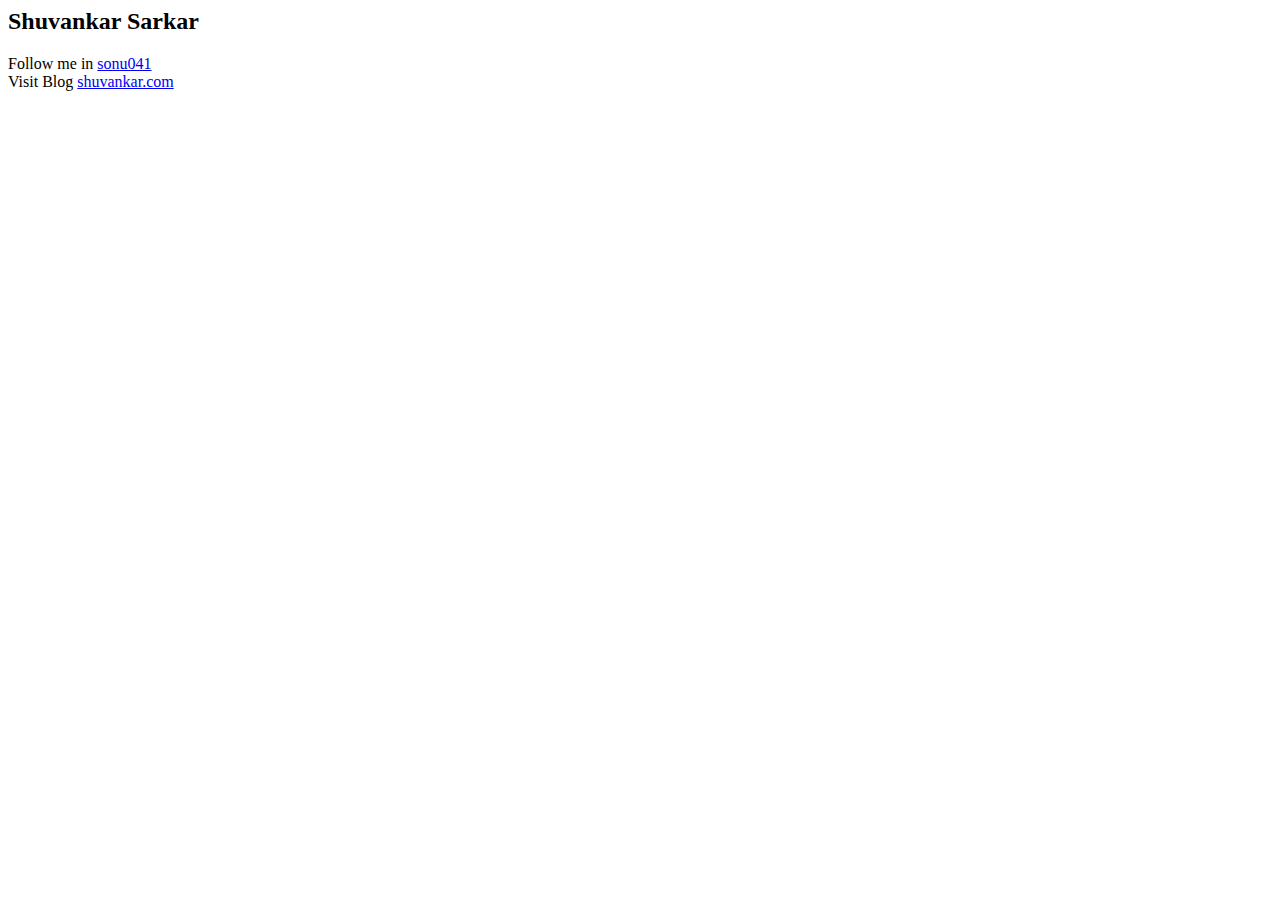
==== index.html @ 17776e88 "Initial Commit" ====
<!--DOCTYPE html -->
<html>
<head>
  <title>Shuvankar Sarkar</title>
</head>
<body>
  <h2>Shuvankar Sarkar</h2>
  Follow me in <a href="https://twitter.com/sonu041">sonu041</a><br/>
  Visit Blog <a href="http://shuvankar.com">shuvankar.com</a>

</body>
</html>
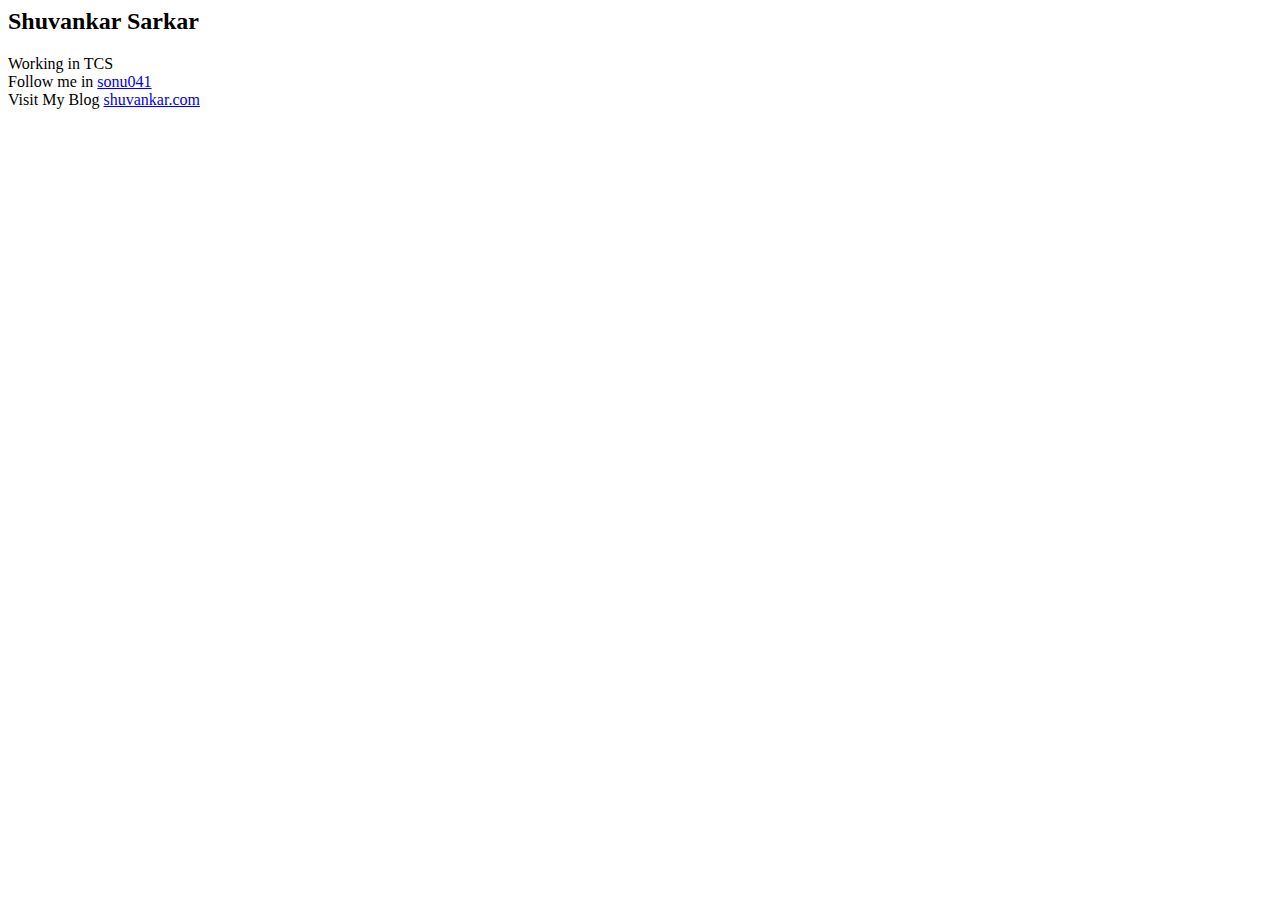
==== commit 135dda1e: "Updated work" ====
--- a/index.html
+++ b/index.html
@@ -5,8 +5,9 @@
 </head>
 <body>
   <h2>Shuvankar Sarkar</h2>
+  Working in TCS <br/>
   Follow me in <a href="https://twitter.com/sonu041">sonu041</a><br/>
-  Visit Blog <a href="http://shuvankar.com">shuvankar.com</a>
+  Visit My Blog <a href="http://shuvankar.com">shuvankar.com</a>
 
 </body>
 </html>
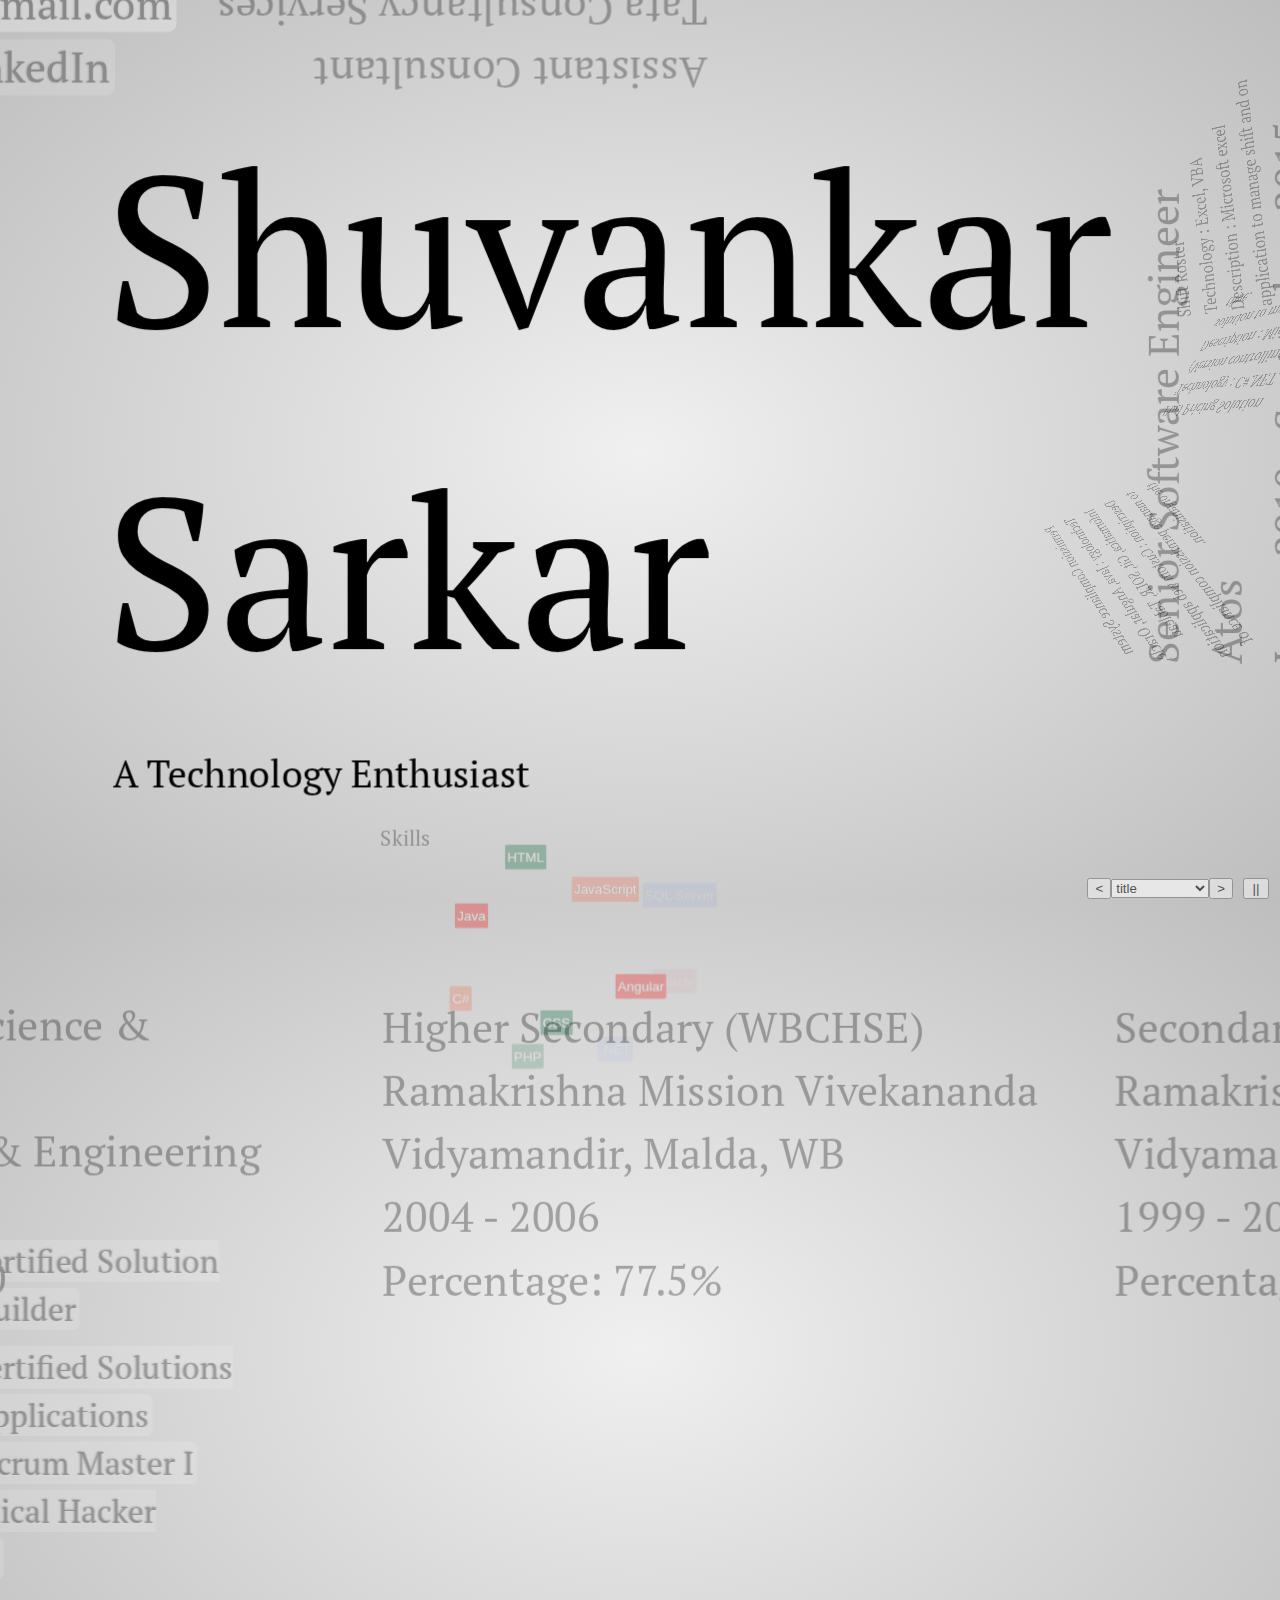
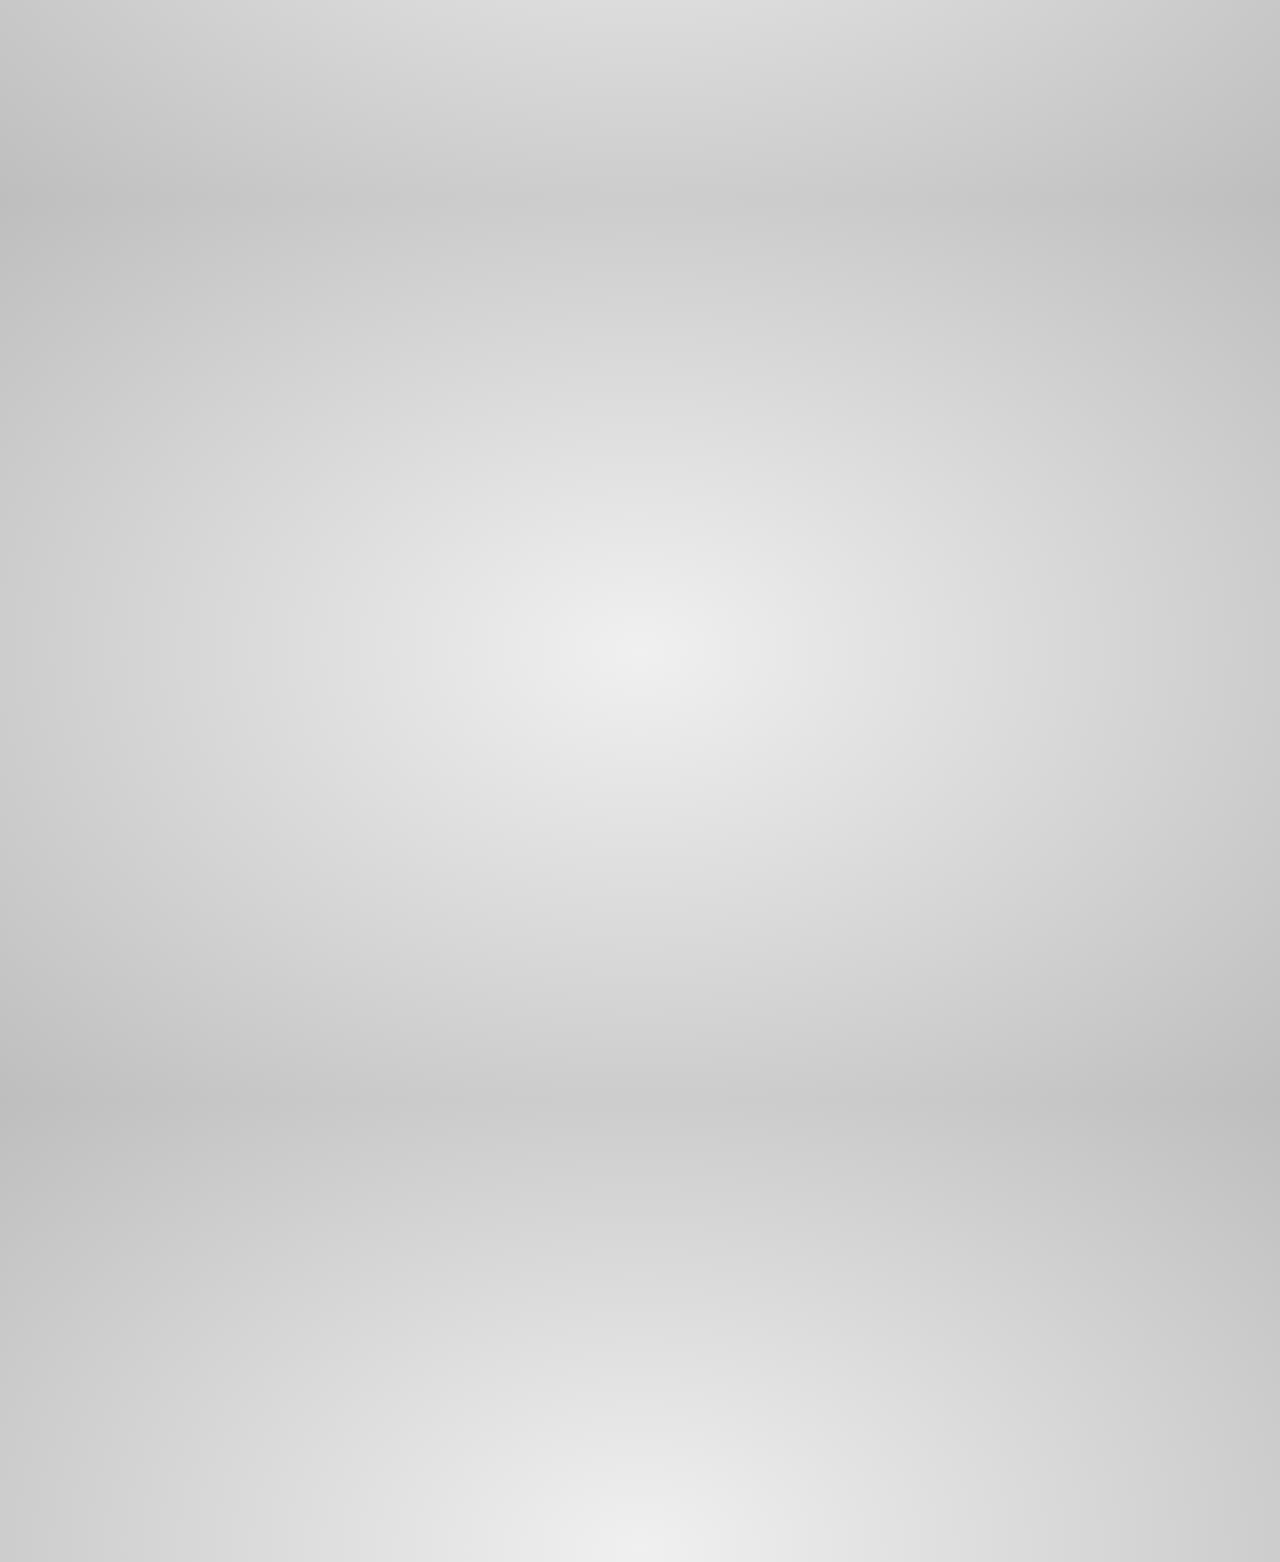
==== commit 10966cd1: "Uploaded Online CV for Bits Assignment" ====
--- a/index.html
+++ b/index.html
@@ -1,13 +1,324 @@
-<!--DOCTYPE html -->
-<html>
+<!doctype html>
+<!--
+Aah You are interested to know how I have created this site? No I haven't used prezi. It's impress.js, an javascript tool to create awesome presentation. It just need little creativity to make it awesome. Though it was a script from 2012, thanks Bartek Szopka for this awesome script.
+-->
+<html lang="en">
 <head>
-  <title>Shuvankar Sarkar</title>
+    <meta charset="utf-8" />
+    <meta name="viewport" content="width=1024" />
+    <meta name="apple-mobile-web-app-capable" content="yes" />
+    <title>Shuvankar Sarkar | CV | A Technology Enthusiast</title>
+    
+    <meta name="description" content="Resume of Shuvankar Sarkar. C#.NET, PHP, Webdeveloper" />
+    <meta name="author" content="Shuvankar Sarkar" />
+    <meta property="og:url"           content="https://shuvankar.com/cv/" />
+    <meta property="og:type"          content="cv" />
+    <meta property="og:title"         content="Shuvankar Sarkar | CV | C#.net, PHP & Web Developer" />
+    <meta property="og:description"   content="CV of Shuvankar Sarkar" />
+    <meta property="og:image"         content="https://shuvankar.com/cv/shuvankar.jpg" />
+
+    <link href="//fonts.googleapis.com/css?family=Open+Sans:regular,semibold,italic,italicsemibold|PT+Sans:400,700,400italic,700italic|PT+Serif:400,700,400italic,700italic" rel="stylesheet" />
+
+    <link href="css/impress-demo.css" rel="stylesheet" />
+    <link href="css/impress-common.css" rel="stylesheet" />
+    <link href="css/tagCloud.css" rel="stylesheet" type="text/css"/>
+    <link rel="shortcut icon" href="favicon.png" />
+    <link rel="apple-touch-icon" href="apple-touch-icon.png" />
 </head>
-<body>
-  <h2>Shuvankar Sarkar</h2>
-  Working in TCS <br/>
-  Follow me in <a href="https://twitter.com/sonu041">sonu041</a><br/>
-  Visit My Blog <a href="http://shuvankar.com">shuvankar.com</a>
-
+
+<body class="impress-not-supported">
+    <!-- Load Facebook SDK for JavaScript -->
+	<div id="fb-root"></div>
+	<script>(function(d, s, id) {
+		var js, fjs = d.getElementsByTagName(s)[0];
+		if (d.getElementById(id)) return;
+		js = d.createElement(s); js.id = id;
+		js.src = "//connect.facebook.net/en_IN/sdk.js#xfbml=1&version=v2.6&appId=480569978737040";
+		fjs.parentNode.insertBefore(js, fjs);
+	}(document, 'script', 'facebook-jssdk'));</script>
+
+
+<div class="fallback-message">
+    <p>Your browser <b>doesn't support the features required</b> by impress.js, so you are presented with a simplified version of this presentation.</p>
+    <p>For the best experience please use the latest <b>Chrome</b>, <b>Safari</b> or <b>Firefox</b> browser.</p>
+</div>
+
+<div id="impress"
+    data-transition-duration="1000"
+    
+    data-width="1024"
+    data-height="768"
+    data-max-scale="3"
+    data-min-scale="0"
+    data-perspective="1000"
+    data-autoplay="30"
+    >
+
+    <div id="title" class="step" data-x="0" data-y="0" data-scale="4" data-autoplay="10">
+        <h1>Shuvankar Sarkar</h1>
+        <span class="footnote">A Technology Enthusiast</span>
+    </div>
+
+    <div id="experience1" class="step " data-x="-1000" data-y="-1500" data-rotate="180" data-scale="3" data-autoplay="5">
+        <q>Assistant Consultant<br/>
+        Tata Consultancy Services<br/>
+        October, 2015 - Now
+        </q>
+    </div>
+    
+    <div id="experience2" class="step " data-x="2000" data-y="-500" data-rotate="-90" data-scale="3" data-autoplay="3">
+        <q>Senior Software Engineer<br/>
+        Atos<br/>
+        June, 2010 - September, 2015
+        </q>
+    </div>
+    
+    <div id="expextra" class="step " data-x="-3000" data-y="500" data-rotate="90" data-scale="3" data-autoplay="5" >
+        <p>Apart from official work, I like to explore different technologies, tools, and work on several hobby projects in pastime (<a href="https://github.com/sonu041" target="_blank">GitHub</a>). Not maintaining my WordPress <strong>blog</strong> (<a href="http://shuvankar.com" target="_blank">shuvankar.com</a>). Always trying to learn some new technology.</p>
+    </div>
+    
+    <div id="education" class="step" data-x="-3850" data-y="700" data-rotate="-90" data-scale="6" data-autoplay="3">
+        <p> 
+        Education
+        </p>
+    </div>
+    <div id="education1" class="step" data-x="-2350" data-y="2500" data-rotate="0" data-scale="3" data-autoplay="5">
+        <p> 
+        BTech in Computer Science & Engineering (WBUT)<br/>
+        Kalyani Government & Engineering College, Kalyani, WB<br/>
+        July, 2006 - June, 2010<br/>
+        CGPA: 8.5<br/>
+        </p>
+    </div>
+    
+    <div id="education2" class="step" data-x="350" data-y="2400" data-rotate="0" data-scale="3" data-autoplay="5">
+        <p> 
+        Higher Secondary (WBCHSE)<br/>
+        Ramakrishna Mission Vivekananda Vidyamandir, Malda, WB<br/>
+        2004 - 2006<br/>
+        Percentage: 77.5%
+        </p>
+    </div>
+    <div id="education3" class="step" data-x="2850" data-y="2400" data-rotate="0" data-scale="3" data-autoplay="5">
+        <p> 
+        Secondary (WBBSE)<br/>
+        Ramakrishna Mission Vivekananda Vidyamandir, Malda, WB<br/>
+        1999 - 2004<br/>
+        Percentage: 79.625%
+        </p>
+    </div>
+
+    <div id="skills" class="step" data-x="-1030" data-y="7000" data-z="-10000" data-rotate="0" data-scale="6" data-autoplay="30">
+        <p>Skills</p>
+        <div id="tagscloud">
+            <a href="#skills" class="tagc1" style="left: 113.554px; top: 30.1925px; z-index: 102; opacity: 0.118615; display: none;">jQuery</a>
+            <a href="#skills" class="tagc3" style="left: 136.828px; top: 34.752px; z-index: 102; opacity: 0.111076; color: rgb(255, 255, 255); padding: 5px; display: none;">CSS</a>
+            <a href="#skills" class="tagc5" style="left: 95.415px; top: 30.9076px; z-index: 103; opacity: 0.119797; color: rgb(255, 255, 255); padding: 5px; display: none;">Angular</a>
+            <a href="#skills" class="tagc2" style="left: 58.2577px; top: 45.3038px; z-index: 107; opacity: 0.181538; color: rgb(255, 255, 255); padding: 5px;">JavaScript</a>
+            <a href="#skills" class="tagc3" style="left: 65.4534px; top: 42.9294px; z-index: 119; opacity: 0.389813; color: rgb(255, 255, 255); padding: 5px;">HTML</a>
+            <a href="#skills" class="tagc5" style="left: 108.202px; top: 30.0199px; z-index: 102; opacity: 0.117901; color: rgb(255, 255, 255); padding: 5px; display: none;">Java</a>
+            <a href="#skills" class="tagc2" style="left: 108.202px; top: 30.0199px; z-index: 102; opacity: 0.117901; color: rgb(255, 255, 255); padding: 5px; display: none;">C#</a>
+            <a href="#skills" class="tagc3" style="left: 108.202px; top: 30.0199px; z-index: 102; opacity: 0.117901; color: rgb(255, 255, 255); padding: 5px; display: none;">PHP</a>
+            <a href="#skills" class="tagc4" style="left: 108.202px; top: 30.0199px; z-index: 102; opacity: 0.117901; color: rgb(255, 255, 255); padding: 5px; display: none;">.NET</a>
+            <a href="#skills" class="tagc5" style="left: 108.202px; top: 30.0199px; z-index: 102; opacity: 0.117901; color: rgb(255, 255, 255); padding: 5px; display: none;">Oracle</a>
+            <a href="#skills" class="tagc4" style="left: 108.202px; top: 30.0199px; z-index: 102; opacity: 0.117901; color: rgb(255, 255, 255); padding: 5px; display: none;">SQL Server</a>
+            <a href="#skills" class="tagc4" style="left: 108.202px; top: 30.0199px; z-index: 102; opacity: 0.117901; color: rgb(255, 255, 255); padding: 5px; display: none;">Python</a>
+            <a href="#skills" class="tagc2" style="left: 108.202px; top: 30.0199px; z-index: 102; opacity: 0.117901; color: rgb(255, 255, 255); padding: 5px; display: none;">MySQL</a>
+            <a href="#skills" class="tagc4" style="left: 108.202px; top: 30.0199px; z-index: 102; opacity: 0.117901; color: rgb(255, 255, 255); padding: 5px; display: none;">VBA</a>
+            <a href="#skills" class="tagc1" style="left: 108.202px; top: 30.0199px; z-index: 102; opacity: 0.117901; color: rgb(255, 255, 255); padding: 5px; display: none;">New Relic</a>
+            <a href="#skills" class="tagc4" style="left: 108.202px; top: 30.0199px; z-index: 102; opacity: 0.117901; color: rgb(255, 255, 255); padding: 5px; display: none;">SSIS</a>
+            <a href="#skills" class="tagc4" style="left: 108.202px; top: 30.0199px; z-index: 102; opacity: 0.117901; color: rgb(255, 255, 255); padding: 5px; display: none;">Flutter</a>
+            <a href="#skills" class="tagc1" style="left: 108.202px; top: 30.0199px; z-index: 102; opacity: 0.117901; color: rgb(255, 255, 255); padding: 5px; display: none;">GIT</a>
+            <a href="#skills" class="tagc5" style="left: 108.202px; top: 30.0199px; z-index: 102; opacity: 0.117901; color: rgb(255, 255, 255); padding: 5px; display: none;">SOLR</a>
+            <a href="#skills" class="tagc4" style="left: 108.202px; top: 30.0199px; z-index: 102; opacity: 0.117901; color: rgb(255, 255, 255); padding: 5px; display: none;">IIS</a>
+        </div>
+    </div>
+    
+    <div id="certification" class="step" data-x="-2800" data-y="4200" data-z="-1100" data-rotate="0" data-scale="3" data-autoplay="20">
+        <p><b>Certification:</b></p>
+        <li><a href="https://www.youracclaim.com/badges/aebbb0d9-015a-4878-9ddd-373fe63abe6e" target="_blank"><img src="image/mcsd.png" height="70px" alt="MCSD" id="imgMCSD"> - Microsoft Certified Solution Developer: App Builder</a></li> 
+        <li><a href="https://www.youracclaim.com/badges/5e6734d5-cf66-4342-bda2-573e89ca0fe5" target="_blank"><img src="image/mcsa.png" height="70px" alt="MCSA" id="imgMCSA"> - Microsoft Certified Solutions Associate: Web Applications</a></li>
+        <li><a href="https://www.scrum.org/certificates/481905" target="_blank"><img src="image/psm1.svg" height="50px" alt="PSM" id="imgPSM"> - Professional Scrum Master I</a></li>
+        <li><a href="https://aspen.eccouncil.org/verify" target="_blank"><img src="image/CEH-logo.jpg" height="50px" alt="CEH" id="imgCEH"> - Certified Ethical Hacker (ECC2703481965)</a></li>
+    </div>
+    
+    <div id="projects" class="step" data-x="2800" data-y="2700" data-rotate="180" data-scale="6" data-autoplay="5">
+        <p>Projects</p>
+    </div>
+    
+    <div id="project1" class="step" data-x="4900" data-y="1200" data-rotate="-90" data-scale="3">
+        <p><a href="https://play.google.com/store/apps/details?id=com.shuvankar.wasticker" target="_blank"><img src="image/bongstick.png" height="50px" style="
+            margin-bottom: -8px;">
+        BongStick - Bengali WhatsApp Sticker app for Android.</a> <br/>
+        <!-- February, 2011 - Now<br/> -->
+        Technology : Java<br/>
+        Description : BongStick is Bengali Stcker App for Android. Enjoy common bengali words in WhatsApp chat. 
+        </p>
+    </div>
+
+    <div id="project2" class="step" data-x="5800" data-y="2500" data-z="-2000" data-rotate="-90" data-scale="3" data-rotate-x="-40" data-rotate-y="10">
+        <p>Other Android Apps</p>
+        <p><a href="https://play.google.com/store/apps/details?id=com.shuvankar.hindistick" target="_blank"><img src="image/hindistick.png" height="50px" style="
+            margin-bottom: -8px;"> HindiStick - Hindi WhatsApp Sticker app for Android.</a></p>
+        <p><a href="https://play.google.com/store/apps/details?id=com.shuvankar.engostick" target="_blank"><img src="image/engostick.png" height="50px" style="
+            margin-bottom: -8px;"> EngoStick - English WhatsApp Sticker app for Android.</a></p>
+        <p><a href="https://play.google.com/store/apps/details?id=com.shuvankar.statshak" target="_blank"><img src="image/statshak.png" height="50px" style="
+            margin-bottom: -8px;"> StatShak - WhatsApp status saver.</a></p>
+        <p><a href="https://play.google.com/store/apps/details?id=com.shuvankarsarkar.ctfcapturetheflag" target="_blank"><img src="image/ctf.png" height="50px" style="
+            margin-bottom: -8px;"> CTF - Capture The Flag.</a></p>
+    </div>
+
+    <div id="project3" class="step" data-x="6000" data-y="1200" data-z="-4000" data-rotate="-90" data-scale="3" data-rotate-x="-80" data-rotate-y="20">
+        <p>
+        Royalty & Rights Management<br/>
+        Technology : .NET, SQLServer, SSIS<br/>
+        Description : Desktop & Web Application to manage content Rights and user Royalty.<br/>
+        </p>
+    </div>
+
+    <div id="project4" class="step" data-x="4800" data-y="1200" data-z="-6000" data-rotate="-90" data-scale="3" data-rotate-x="-120" data-rotate-y="30">
+        <p>
+        Permission Compliance System<br/>
+        Technology : Java, Angular, Oracle, Informatica, Git, SOLR, Tableau<br/>
+        Description : Custom web application to manage permission compliance of the organisation.
+        </p>
+    </div>
+
+    <div id="project5" class="step" data-x="4800" data-y="-800" data-z="-4000" data-rotate="-90" data-scale="3" data-rotate-x="-90" data-rotate-y="60">
+        <p>
+        Fuel Pricing Solution<br/>
+        Technology : C#.NET, SQLServer, MKS (Version controlling), IIS.<br/>
+        Description : Middleware pricing solution to manage fuel price in real time.
+        </p>
+    </div>
+
+    <div id="project6" class="step" data-x="6200" data-y="-1800" data-z="-2000" data-rotate="-90" data-scale="3" data-rotate-x="-40" data-rotate-y="30">
+        <p>
+        Gas Station Management<br/>
+        Technology : PHP, Oracle, SVN (Version controlling), UNIX, Teamsite.<br/>
+        Description : Web Application built on a custom PHP framework used in worldwide petrol pumps.
+        </p>
+    </div>
+
+    <div id="project7" class="step" data-x="5500" data-y="-2500" data-z="-6000" data-rotate="-90" data-scale="3" data-rotate-x="10" data-rotate-y="-30">
+        <p>
+        Shift Roster<br/>
+        Technology : Excel, VBA<br/>
+        Description : Microsoft excel application to manage shift and on call timings.<br/>
+        </p>
+    </div>
+
+    <div id="project8" class="step" data-x="5200" data-y="-1200" data-z="-1000" data-rotate="-90" data-scale="3" data-rotate-x="-70" data-rotate-y="90">
+        <p>
+        <a href="http://www.shuvankar.com">My Blog</a><br/>	
+        Technology : Wordpress, PHP<br/>
+        Description : Personal blog where I share my personal and technical experience.<br/>
+        </p>
+    </div>
+
+    <div id="tinyapps" class="step" data-x="5200" data-y="-900" data-z="-200" data-rotate="-90" data-scale="3" data-rotate-x="-30" data-rotate-y="20" data-autoplay="30">
+        <p>
+        Some tiny apps:<br/>
+        <a href="https://github.com/sonu041/AlertLockMonitor" target="_blank">Alert Lock Monitor</a>,
+        <a href="https://github.com/sonu041/BBSlotFinder/blob/master/BB_find_slot.py" target="_blank">BigBasket Slot Finder</a>,
+        <a href="https://github.com/sonu041/Anagram" target="_blank">Anagram</a>,
+        <a href="https://github.com/sonu041/samay" target="_blank">Samay</a>,
+        <a href="https://github.com/sonu041/TencoTrade" target="_blank">Tenco Trade</a>,
+        <a href="https://github.com/sonu041/PhotoGrabber" target="_blank">Photo Grabber</a>,
+        <a href="https://github.com/sonu041/secret-santa" target="_blank">Secret Santa</a>,
+        <a href="https://github.com/sonu041/FreeSMS" target="_blank">Free SMS</a>,
+        <a href="https://github.com/sonu041/Moyna" target="_blank">Moyna</a>,
+        <a href="https://github.com/sonu041/PNRStatus" target="_blank">PNRStatus</a>,
+        <a href="https://github.com/sonu041/theday" target="_blank">TheDay</a>
+        </p>
+    </div>
+
+    <div id="reviewer" class="step" data-x="9500" data-y="3000" data-z="-5000" data-rotate="0" data-scale="3" data-autoplay="30" >
+        <p>
+            Reviewer of books:<br/>
+            <li><a href="https://www.google.co.in/books/edition/Building_RESTful_Web_Services_with_PHP_7/xJlGDwAAQBAJ?hl=en&gbpv=1&dq=Shuvankar+Sarkar&pg=PP6&printsec=frontcover" target="_blank">Building RESTful Web Services with PHP 7</a><br/>
+            </li>
+            <li><a href="https://www.google.co.in/books/edition/PhpStorm_Cookbook/8cwGBgAAQBAJ?hl=en&gbpv=1&dq=Shuvankar+Sarkar&pg=PT21&printsec=frontcover" target="_blank">PhpStorm Cookbook</a><br/>
+            </li>
+            <li><a href="https://www.google.co.in/books/edition/PHP_7_Programming_Blueprints/dJncDgAAQBAJ?hl=en&gbpv=1&dq=Shuvankar+Sarkar&pg=PP6&printsec=frontcover" target="_blank">PHP 7 Programming Blueprints</a><br/>
+            </li>
+
+
+        </p>
+    </div>
+
+    <div id="achievement" class="step" data-x="9000" data-y="1000" data-rotate="-90" data-scale="3" data-autoplay="10" >
+        <p>
+            # TCS Award: 2017 and 2019<br/>
+            # Atos Award: 2012, 2013 and 2014.<br/>
+            # First prize in Website Development Competition in Techno India TechFest at 2010<br/>
+            # Successfully organized Programming and Web Hacking competition in college techfest.
+        </p>
+    </div>
+
+    <div id="interest" class="step" data-x="9400" data-y="-800"  data-rotate="0" data-scale="3" data-autoplay="5">
+        <p>
+        $ Interest <br/> Computer security, Photography
+        </p>
+    </div>
+    
+    <div id="contact" class="step" data-x="-2500" data-y="-1400" data-z="0"  data-rotate="0" data-scale="3" >
+        <p>
+        Thanks for watching</br>
+        Contact Me</br>
+        <a href="mailto:shuvankarsarkarhihi@gmail.com">shuvankarsarkarhihi@gmail.com</a></br>
+        <a href="https://fb.me/shuvankar.sarkar" target="_blank">Facebook</a> | 
+        <a href="https://twitter.com/sonu041" target="_blank">Twitter</a> | 
+        <a href="https://www.linkedin.com/in/shuvankarsarkar" target="_blank">LinkedIn</a></br>
+        <a href="https://shuvankar.com" target="_blank">Check my blog</a>
+        </p>
+        
+        <!--Twitter button-->
+        <div style="float: left; clear: none; padding-top: 10px;padding-right: 10px;"><a href="https://twitter.com/share" class="twitter-share-button" data-url="http://shuvankar.com/cv/" data-text="Checkout another awesome CV of Shuvankar Sarkar." data-via="sonu041">Tweet</a></div>
+<script>!function(d,s,id){var js,fjs=d.getElementsByTagName(s)[0],p=/^http:/.test(d.location)?'http':'https';if(!d.getElementById(id)){js=d.createElement(s);js.id=id;js.src=p+'://platform.twitter.com/widgets.js';fjs.parentNode.insertBefore(js,fjs);}}(document, 'script', 'twitter-wjs');</script>
+
+        <!-- @TODO: Make the social buttons in same line. -->
+        <!--Facebook button-->
+        <div class="fb-like" data-href="http://shuvankar.com/cv/" data-layout="standard" data-action="like" data-show-faces="false" data-share="false"></div>
+    </div>
+
+    <!-- Show the whole page -->
+    <div id="overview" class="step" data-x="3000" data-y="1500" data-z="0" data-scale="10">
+    </div>
+
+</div>
+
+<div id="impress-toolbar"></div>
+
+
+<div class="hint">
+    <p>Use a spacebar or arrow keys to navigate.</p>
+</div>
+
+<!-- Google Analytics -->
+<script type="text/javascript">//<![CDATA[
+	var _gaq = _gaq || [];
+	_gaq.push(['_setAccount', 'UA-43780055-1']);
+					_gaq.push(['_trackPageview']);
+	(function () {
+		var ga = document.createElement('script');
+		ga.type = 'text/javascript';
+		ga.async = true;
+		ga.src = 'https://stats.g.doubleclick.net/dc.js';
+
+		var s = document.getElementsByTagName('script')[0];
+		s.parentNode.insertBefore(ga, s);
+	})();
+//]]></script>
+
+<script>
+if ("ontouchstart" in document.documentElement) { 
+    document.querySelector(".hint").innerHTML = "<p>Swipe left or right to navigate</p>";
+}
+</script>
+
+<script src="js/tagsCloud.js"></script>
+<script src="js/impress.js"></script>
+<script>impress().init();</script>
 </body>
-</html>
+</html>--- a/css/impress-demo.css
+++ b/css/impress-demo.css
@@ -0,0 +1,674 @@
+/*
+    So you like the style of impress.js demo?
+    Or maybe you are just curious how it was done?
+
+    You couldn't find a better place to find out!
+
+    Welcome to the stylesheet impress.js demo presentation.
+
+    Please remember that it is not meant to be a part of impress.js and is
+    not required by impress.js.
+    I expect that anyone creating a presentation for impress.js would create
+    their own set of styles.
+
+    But feel free to read through it and learn how to get the most of what
+    impress.js provides.
+
+    And let me be your guide.
+
+    Shall we begin?
+*/
+
+
+/*
+    We start with a good ol' reset.
+    That's the one by Eric Meyer http://meyerweb.com/eric/tools/css/reset/
+
+    You can probably argue if it is needed here, or not, but for sure it
+    doesn't do any harm and gives us a fresh start.
+*/
+
+html, body, div, span, applet, object, iframe,
+h1, h2, h3, h4, h5, h6, p, blockquote, pre,
+a, abbr, acronym, address, big, cite, code,
+del, dfn, em, img, ins, kbd, q, s, samp,
+small, strike, strong, sub, sup, tt, var,
+b, u, i, center,
+dl, dt, dd, ol, ul, li,
+fieldset, form, label, legend,
+table, caption, tbody, tfoot, thead, tr, th, td,
+article, aside, canvas, details, embed,
+figure, figcaption, footer, header, hgroup,
+menu, nav, output, ruby, section, summary,
+time, mark, audio, video {
+    margin: 0;
+    padding: 0;
+    border: 0;
+    font-size: 100%;
+    font: inherit;
+    vertical-align: baseline;
+}
+
+/* HTML5 display-role reset for older browsers */
+article, aside, details, figcaption, figure,
+footer, header, hgroup, menu, nav, section {
+    display: block;
+}
+body {
+    line-height: 1;
+}
+ol, ul {
+    list-style: none;
+}
+blockquote, q {
+    quotes: none;
+}
+blockquote:before, blockquote:after,
+q:before, q:after {
+    content: '';
+    content: none;
+}
+
+table {
+    border-collapse: collapse;
+    border-spacing: 0;
+}
+
+/*
+    Now here is when interesting things start to appear.
+
+    We set up <body> styles with default font and nice gradient in the background.
+    And yes, there is a lot of repetition there because of -prefixes but we don't
+    want to leave anybody behind.
+*/
+body {
+    font-family: 'PT Sans', sans-serif;
+    min-height: 740px;
+
+    background: rgb(215, 215, 215);
+    background: -webkit-gradient(radial, 50% 50%, 0, 50% 50%, 500, from(rgb(240, 240, 240)), to(rgb(190, 190, 190)));
+    background: -webkit-radial-gradient(rgb(240, 240, 240), rgb(190, 190, 190));
+    background:    -moz-radial-gradient(rgb(240, 240, 240), rgb(190, 190, 190));
+    background:     -ms-radial-gradient(rgb(240, 240, 240), rgb(190, 190, 190));
+    background:      -o-radial-gradient(rgb(240, 240, 240), rgb(190, 190, 190));
+    background:         radial-gradient(rgb(240, 240, 240), rgb(190, 190, 190));
+}
+
+/*
+    Now let's bring some text styles back ...
+*/
+b, strong { font-weight: bold }
+i, em { font-style: italic }
+
+/*
+    ... and give links a nice look.
+*/
+a {
+    color: inherit;
+    text-decoration: none;
+    padding: 0 0.1em;
+    background: rgba(255,255,255,0.5);
+    text-shadow: -1px -1px 2px rgba(100,100,100,0.9);
+    border-radius: 0.2em;
+
+    -webkit-transition: 0.5s;
+    -moz-transition:    0.5s;
+    -ms-transition:     0.5s;
+    -o-transition:      0.5s;
+    transition:         0.5s;
+}
+
+a:hover,
+a:focus {
+    background: rgba(255,255,255,1);
+    text-shadow: -1px -1px 2px rgba(100,100,100,0.5);
+}
+
+/*
+    Because the main point behind the impress.js demo is to demo impress.js
+    we display a fallback message for users with browsers that don't support
+    all the features required by it.
+
+    All of the content will be still fully accessible for them, but I want
+    them to know that they are missing something - that's what the demo is
+    about, isn't it?
+
+    And then we hide the message, when support is detected in the browser.
+*/
+
+.fallback-message {
+    font-family: sans-serif;
+    line-height: 1.3;
+
+    width: 780px;
+    padding: 10px 10px 0;
+    margin: 20px auto;
+
+    border: 1px solid #E4C652;
+    border-radius: 10px;
+    background: #EEDC94;
+}
+
+.fallback-message p {
+    margin-bottom: 10px;
+}
+
+.impress-supported .fallback-message {
+    display: none;
+}
+
+/*
+    Now let's style the presentation steps.
+
+    We start with basics to make sure it displays correctly in everywhere ...
+*/
+
+.step {
+    position: relative;
+    width: 900px;
+    padding: 40px;
+    margin: 20px auto;
+
+    -webkit-box-sizing: border-box;
+    -moz-box-sizing:    border-box;
+    -ms-box-sizing:     border-box;
+    -o-box-sizing:      border-box;
+    box-sizing:         border-box;
+
+    font-family: 'PT Serif', georgia, serif;
+    font-size: 48px;
+    line-height: 1.5;
+}
+
+/*
+    ... and we enhance the styles for impress.js.
+
+    Basically we remove the margin and make inactive steps a little bit transparent.
+*/
+.impress-enabled .step {
+    margin: 0;
+    opacity: 0.3;
+
+    -webkit-transition: opacity 1s;
+    -moz-transition:    opacity 1s;
+    -ms-transition:     opacity 1s;
+    -o-transition:      opacity 1s;
+    transition:         opacity 1s;
+}
+
+.impress-enabled .step.active { opacity: 1 }
+
+/*
+    These 'slide' step styles were heavily inspired by HTML5 Slides:
+    http://html5slides.googlecode.com/svn/trunk/styles.css
+
+    ;)
+
+    They cover everything what you see on first three steps of the demo.
+
+    All impress.js steps are wrapped inside a div element of 0 size! This means that relative
+    values for width and height (example: `width: 100%`) will not work. You need to use pixel
+    values. The pixel values used here correspond to the data-width and data-height given to the
+    #impress root element. When the presentation is viewed on a larger or smaller screen, impress.js
+    will automatically scale the steps to fit the screen.
+*/
+.slide {
+    display: block;
+
+    width: 900px;
+    height: 700px;
+    padding: 40px 60px;
+
+    background-color: white;
+    border: 1px solid rgba(0, 0, 0, .3);
+    border-radius: 10px;
+    box-shadow: 0 2px 6px rgba(0, 0, 0, .1);
+
+    color: rgb(102, 102, 102);
+    text-shadow: 0 2px 2px rgba(0, 0, 0, .1);
+
+    font-family: 'Open Sans', Arial, sans-serif;
+    font-size: 30px;
+    line-height: 36px;
+    letter-spacing: -1px;
+}
+
+.slide q {
+    display: block;
+    font-size: 50px;
+    line-height: 72px;
+
+    margin-top: 100px;
+}
+
+.slide q strong {
+    white-space: nowrap;
+}
+
+/*
+    And now we start to style each step separately.
+
+    I agree that this may be not the most efficient, object-oriented and
+    scalable way of styling, but most of steps have quite a custom look
+    and typography tricks here and there, so they had to be styled separately.
+
+    First is the title step with a big <h1> (no room for padding) and some
+    3D positioning along Z axis.
+*/
+
+#title {
+    padding: 0;
+}
+
+#title .try {
+    font-size: 64px;
+    position: absolute;
+    top: -0.5em;
+    left: 1.5em;
+
+    -webkit-transform: translateZ(20px);
+    -moz-transform:    translateZ(20px);
+    -ms-transform:     translateZ(20px);
+    -o-transform:      translateZ(20px);
+    transform:         translateZ(20px);
+}
+
+#title h1 {
+    font-size: 180px;
+
+    -webkit-transform: translateZ(50px);
+    -moz-transform:    translateZ(50px);
+    -ms-transform:     translateZ(50px);
+    -o-transform:      translateZ(50px);
+    transform:         translateZ(50px);
+}
+
+#title .footnote {
+    font-size: 32px;
+}
+
+/*
+    Second step is nothing special, just a text with a link, so it doesn't need
+    any special styling.
+
+    Let's move to 'big thoughts' with centered text and custom font sizes.
+*/
+#big {
+    width: 600px;
+    text-align: center;
+    font-size: 60px;
+    line-height: 1;
+}
+
+#big strong,
+#big b {
+    display: block;
+    font-size: 250px;
+    line-height: 250px;
+}
+
+#big .thoughts {
+    font-size: 90px;
+    line-height: 150px;
+}
+
+/*
+    'Tiny ideas' just need some tiny styling.
+*/
+#tiny {
+    width: 500px;
+    text-align: center;
+}
+
+/*
+    This step has some animated text ...
+*/
+#ing { width: 500px }
+
+/*
+    ... so we define display to `inline-block` to enable transforms and
+    transition duration to 0.5s ...
+*/
+#ing b {
+    display: inline-block;
+    -webkit-transition: 0.5s;
+    -moz-transition:    0.5s;
+    -ms-transition:     0.5s;
+    -o-transition:      0.5s;
+    transition:         0.5s;
+}
+
+/*
+    ... and we want 'positioning` word to move up a bit when the step gets
+    `present` class ...
+*/
+#ing.present .positioning {
+    -webkit-transform: translateY(-10px);
+    -moz-transform:    translateY(-10px);
+    -ms-transform:     translateY(-10px);
+    -o-transform:      translateY(-10px);
+    transform:         translateY(-10px);
+}
+
+/*
+    ... 'rotating' to rotate a quarter of a second later ...
+*/
+#ing.present .rotating {
+    -webkit-transform: rotate(-10deg);
+    -moz-transform:    rotate(-10deg);
+    -ms-transform:     rotate(-10deg);
+    -o-transform:      rotate(-10deg);
+    transform:         rotate(-10deg);
+
+    -webkit-transition-delay: 0.25s;
+    -moz-transition-delay:    0.25s;
+    -ms-transition-delay:     0.25s;
+    -o-transition-delay:      0.25s;
+    transition-delay:         0.25s;
+}
+
+/*
+    ... and 'scaling' to scale down after another quarter of a second.
+*/
+#ing.present .scaling {
+    -webkit-transform: scale(0.7);
+    -moz-transform:    scale(0.7);
+    -ms-transform:     scale(0.7);
+    -o-transform:      scale(0.7);
+    transform:         scale(0.7);
+
+    -webkit-transition-delay: 0.5s;
+    -moz-transition-delay:    0.5s;
+    -ms-transition-delay:     0.5s;
+    -o-transition-delay:      0.5s;
+    transition-delay:         0.5s;
+}
+
+/*
+    The 'imagination' step is again some boring font-sizing.
+*/
+
+#imagination {
+    width: 600px;
+}
+
+#imagination .imagination {
+    font-size: 78px;
+}
+
+/*
+    There is nothing really special about 'use the source, Luke' step, too,
+    except maybe of the Yoda background.
+
+    As you can see below I've 'hard-coded' it in data URL.
+    That's not the best way to serve images, but because that's just this one
+    I decided it will be OK to have it this way.
+
+    Just make sure you don't blindly copy this approach.
+*/
+#source {
+    width: 700px;
+    padding-bottom: 300px;
+
+    /* Yoda Icon :: Pixel Art from Star Wars http://www.pixeljoint.com/pixelart/1423.htm */
+    background-image: url([data-uri]);
+    background-position: bottom right;
+    background-repeat: no-repeat;
+}
+
+#source q {
+    font-size: 60px;
+}
+
+/*
+    And the "it's in 3D" step again brings some 3D typography - just for fun.
+
+    Because we want to position <span> elements in 3D we set transform-style to
+    `preserve-3d` on the paragraph.
+    It is not needed by webkit browsers, but it is in Firefox. It's hard to say
+    which behaviour is correct as 3D transforms spec is not very clear about it.
+*/
+#its-in-3d p {
+    -webkit-transform-style: preserve-3d;
+    -moz-transform-style:    preserve-3d; /* Y U need this Firefox?! */
+    -ms-transform-style:     preserve-3d;
+    -o-transform-style:      preserve-3d;
+    transform-style:         preserve-3d;
+}
+
+/*
+    Below we position each word separately along Z axis and we want it to transition
+    to default position in 0.5s when the step gets `present` class.
+
+    Quite a simple idea, but lot's of styles and prefixes.
+*/
+#its-in-3d span,
+#its-in-3d b {
+    display: inline-block;
+    -webkit-transform: translateZ(40px);
+    -moz-transform:    translateZ(40px);
+    -ms-transform:     translateZ(40px);
+    -o-transform:      translateZ(40px);
+     transform:        translateZ(40px);
+
+    -webkit-transition: 0.5s;
+    -moz-transition:    0.5s;
+    -ms-transition:     0.5s;
+    -o-transition:      0.5s;
+    transition:         0.5s;
+}
+
+#its-in-3d .have {
+    -webkit-transform: translateZ(-40px);
+    -moz-transform:    translateZ(-40px);
+    -ms-transform:     translateZ(-40px);
+    -o-transform:      translateZ(-40px);
+    transform:         translateZ(-40px);
+}
+
+#its-in-3d .you {
+    -webkit-transform: translateZ(20px);
+    -moz-transform:    translateZ(20px);
+    -ms-transform:     translateZ(20px);
+    -o-transform:      translateZ(20px);
+    transform:         translateZ(20px);
+}
+
+#its-in-3d .noticed {
+    -webkit-transform: translateZ(-40px);
+    -moz-transform:    translateZ(-40px);
+    -ms-transform:     translateZ(-40px);
+    -o-transform:      translateZ(-40px);
+    transform:         translateZ(-40px);
+}
+
+#its-in-3d .its {
+    -webkit-transform: translateZ(60px);
+    -moz-transform:    translateZ(60px);
+    -ms-transform:     translateZ(60px);
+    -o-transform:      translateZ(60px);
+    transform:         translateZ(60px);
+}
+
+#its-in-3d .in {
+    -webkit-transform: translateZ(-10px);
+    -moz-transform:    translateZ(-10px);
+    -ms-transform:     translateZ(-10px);
+    -o-transform:      translateZ(-10px);
+    transform:         translateZ(-10px);
+}
+
+#its-in-3d .footnote {
+    font-size: 32px;
+
+    -webkit-transform: translateZ(-10px);
+    -moz-transform:    translateZ(-10px);
+    -ms-transform:     translateZ(-10px);
+    -o-transform:      translateZ(-10px);
+    transform:         translateZ(-10px);
+}
+
+#its-in-3d.present span,
+#its-in-3d.present b {
+    -webkit-transform: translateZ(0px);
+    -moz-transform:    translateZ(0px);
+    -ms-transform:     translateZ(0px);
+    -o-transform:      translateZ(0px);
+    transform:         translateZ(0px);
+}
+
+/*
+    The last step is an overview.
+    There is no content in it, so we make sure it's not visible because we want
+    to be able to click on other steps.
+
+*/
+#overview { display: none }
+
+/*
+    We also make other steps visible and give them a pointer cursor using the
+    `impress-on-` class.
+*/
+.impress-on-overview .step {
+    opacity: 1;
+    cursor: pointer;
+}
+
+/*
+    Now, when we have all the steps styled let's give users a hint how to navigate
+    around the presentation.
+
+    The best way to do this would be to use JavaScript, show a delayed hint for a
+    first time users, then hide it and store a status in cookie or localStorage...
+
+    But I wanted to have some CSS fun and avoid additional scripting...
+
+    Let me explain it first, so maybe the transition magic will be more readable
+    when you read the code.
+
+    First of all I wanted the hint to appear only when user is idle for a while.
+    You can't detect the 'idle' state in CSS, but I delayed a appearing of the
+    hint by 5s using transition-delay.
+
+    You also can't detect in CSS if the user is a first-time visitor, so I had to
+    make an assumption that I'll only show the hint on the first step. And when
+    the step is changed hide the hint, because I can assume that user already
+    knows how to navigate.
+
+    To summarize it - hint is shown when the user is on the first step for longer
+    than 5 seconds.
+
+    The other problem I had was caused by the fact that I wanted the hint to fade
+    in and out. It can be easily achieved by transitioning the opacity property.
+    But that also meant that the hint was always on the screen, even if totally
+    transparent. It covered part of the screen and you couldn't correctly clicked
+    through it.
+    Unfortunately you cannot transition between display `block` and `none` in pure
+    CSS, so I needed a way to not only fade out the hint but also move it out of
+    the screen.
+
+    I solved this problem by positioning the hint below the bottom of the screen
+    with CSS transform and moving it up to show it. But I also didn't want this move
+    to be visible. I wanted the hint only to fade in and out visually, so I delayed
+    the fade in transition, so it starts when the hint is already in its correct
+    position on the screen.
+
+    I know, it sounds complicated ... maybe it would be easier with the code?
+*/
+
+.hint {
+    /*
+        We hide the hint until presentation is started and from browsers not supporting
+        impress.js, as they will have a linear scrollable view ...
+    */
+    display: none;
+
+    /*
+        ... and give it some fixed position and nice styles.
+    */
+    position: fixed;
+    left: 0;
+    right: 0;
+    bottom: 200px;
+
+    background: rgba(0,0,0,0.5);
+    color: #EEE;
+    text-align: center;
+
+    font-size: 50px;
+    padding: 20px;
+
+    z-index: 100;
+
+    /*
+        By default we don't want the hint to be visible, so we make it transparent ...
+    */
+    opacity: 0;
+
+    /*
+        ... and position it below the bottom of the screen (relative to it's fixed position)
+    */
+    -webkit-transform: translateY(400px);
+    -moz-transform:    translateY(400px);
+    -ms-transform:     translateY(400px);
+    -o-transform:      translateY(400px);
+    transform:         translateY(400px);
+
+    /*
+        Now let's imagine that the hint is visible and we want to fade it out and move out
+        of the screen.
+
+        So we define the transition on the opacity property with 1s duration and another
+        transition on transform property delayed by 1s so it will happen after the fade out
+        on opacity finished.
+
+        This way user will not see the hint moving down.
+    */
+    -webkit-transition: opacity 1s, -webkit-transform 0.5s 1s;
+    -moz-transition:    opacity 1s,    -moz-transform 0.5s 1s;
+    -ms-transition:     opacity 1s,     -ms-transform 0.5s 1s;
+    -o-transition:      opacity 1s,      -o-transform 0.5s 1s;
+    transition:         opacity 1s,         transform 0.5s 1s;
+}
+
+/*
+    Now we 'enable' the hint when presentation is initialized ...
+*/
+.impress-enabled .hint { display: block }
+
+/*
+    ... and we will show it when the first step (with id 'bored') is active.
+*/
+.impress-on-bored .hint {
+    /*
+        We remove the transparency and position the hint in its default fixed
+        position.
+    */
+    opacity: 1;
+
+    -webkit-transform: translateY(0px);
+    -moz-transform:    translateY(0px);
+    -ms-transform:     translateY(0px);
+    -o-transform:      translateY(0px);
+    transform:         translateY(0px);
+
+    /*
+        Now for fade in transition we have the oposite situation from the one
+        above.
+
+        First after 4.5s delay we animate the transform property to move the hint
+        into its correct position and after that we fade it in with opacity
+        transition.
+    */
+    -webkit-transition: opacity 1s 5s, -webkit-transform 0.5s 4.5s;
+    -moz-transition:    opacity 1s 5s,    -moz-transform 0.5s 4.5s;
+    -ms-transition:     opacity 1s 5s,     -ms-transform 0.5s 4.5s;
+    -o-transition:      opacity 1s 5s,      -o-transform 0.5s 4.5s;
+    transition:         opacity 1s 5s,         transform 0.5s 4.5s;
+}
+
+/*
+    That's all I have for you in this file.
+    Thanks for reading. I hope you enjoyed it at least as much as I enjoyed writing it
+    for you.
+*/
--- a/css/impress-common.css
+++ b/css/impress-common.css
@@ -0,0 +1,155 @@
+/* impress.js doesn't require any particular CSS file. 
+Each author should create their own, to achieve the visual style they want. 
+Yet in practice many plugins will not do anything useful without CSS. (See for example mouse-timeout plugin.) 
+This file contains sample CSS that you may want to use in your presentation. 
+It is focused on plugin functionality, not the visual style of your presentation. */
+
+/* Using the substep plugin, hide bullet points at first, then show them one by one. */
+#impress .step .substep {
+    opacity: 0;
+}
+
+#impress .step .substep.substep-visible {
+    opacity: 1;
+    transition: opacity 1s;
+}
+/*
+  Speaker notes allow you to write comments within the steps, that will not 
+  be displayed as part of the presentation. However, they will be picked up
+  and displayed by impressConsole.js when you press P.
+*/
+.notes {
+    display: none;
+}
+
+/* Toolbar plugin */
+.impress-enabled div#impress-toolbar {
+    position: fixed;
+    right: 1px;
+    bottom: 1px;
+    opacity: 0.6;
+    z-index: 10;
+}
+.impress-enabled div#impress-toolbar > span {
+    margin-right: 10px;
+}
+.impress-enabled div#impress-toolbar.impress-toolbar-show {
+    display: block;
+}
+.impress-enabled div#impress-toolbar.impress-toolbar-hide {
+    display: none;
+}
+
+/* Progress bar */
+.impress-progress {
+    position: absolute;
+    left: 59px;
+    bottom: 1px;
+    text-align: left;
+    font-size: 10pt;
+    opacity: 0.6;
+}
+.impress-enabled .impress-progressbar {
+  position: absolute;
+  right: 318px;
+  bottom: 1px;
+  left: 118px;
+  border-radius: 7px;
+  border: 2px solid rgba(100, 100, 100, 0.2);
+}
+.impress-progressbar {
+    right: 118px;
+}
+.impress-progressbar DIV {
+    width: 0;
+    height: 2px;
+    border-radius: 5px;
+    background: rgba(75, 75, 75, 0.4);
+    transition: width 1s linear;
+}
+.impress-enabled .impress-progress {
+  position: absolute;
+  left: 59px;
+  bottom: 1px;
+  text-align: left;
+  opacity: 0.6;
+}
+.impress-enabled #impress-help {
+    background: none repeat scroll 0 0 rgba(0, 0, 0, 0.5);
+    color: #EEEEEE;
+    font-size: 80%;
+    position: fixed;
+    left: 2em;
+    bottom: 2em;
+    width: 24em;
+    border-radius: 1em;
+    padding: 1em;
+    text-align: center;
+    z-index: 100;
+    font-family: Verdana, Arial, Sans;
+}
+.impress-enabled #impress-help td {
+    padding-left: 1em;
+    padding-right: 1em;
+}
+
+/*
+    With help from the mouse-timeout plugin, we can hide the toolbar and
+    have it show only when you move/click/touch the mouse.
+*/
+body.impress-mouse-timeout div#impress-toolbar {
+    display: none;
+}
+
+/*
+    In fact, we can hide the mouse cursor itself too, when mouse isn't used.
+*/
+body.impress-mouse-timeout {
+    cursor: none;
+}
+
+
+/*
+    And as the last thing there is a workaround for quite strange bug.
+    It happens a lot in Chrome. I don't remember if I've seen it in Firefox.
+
+    Sometimes the element positioned in 3D (especially when it's moved back
+    along Z axis) is not clickable, because it falls 'behind' the <body>
+    element.
+
+    To prevent this, I decided to make <body> non clickable by setting
+    pointer-events property to `none` value.
+    Value if this property is inherited, so to make everything else clickable
+    I bring it back on the #impress element.
+
+    If you want to know more about `pointer-events` here are some docs:
+    https://developer.mozilla.org/en/CSS/pointer-events
+
+    There is one very important thing to notice about this workaround - it makes
+    everything 'unclickable' except what's in #impress element.
+
+    So use it wisely ... or don't use at all.
+*/
+
+.impress-enabled                          { pointer-events: none }
+.impress-enabled #impress                 { pointer-events: auto }
+
+ /*If you disable pointer-events, you need to re-enable them for the toolbar.
+   And the speaker console while at it.*/
+
+.impress-enabled #impress-toolbar         { pointer-events: auto }
+.impress-enabled #impress-console-button  { pointer-events: auto }
+
+
+/*
+    There is one funny thing I just realized.
+
+    Thanks to this workaround above everything except #impress element is invisible
+    for click events. That means that the hint element is also not clickable.
+    So basically all of this transforms and delayed transitions trickery was probably
+    not needed at all...
+
+    But it was fun to learn about it, wasn't it?
+*/
+
+
--- a/css/tagCloud.css
+++ b/css/tagCloud.css
@@ -0,0 +1,48 @@
+#tagscloud{
+	/* width:600px; */
+	height:600px;
+	/* position:relative; */
+	font-size:12px;
+	color:#333;
+	/* margin:20px auto 0; */
+	text-align:center;
+}
+#tagscloud a{
+	position:absolute;
+	top:0px;
+	left:0px;
+	color:#333;
+	font-family:Arial;
+	text-decoration:none;
+	margin:0 10px 15px 0;
+	/* line-height:18px; */
+	text-align:center;
+	font-size:30px;
+	padding:1px 5px;
+	display:inline-block;
+	border-radius:3px;
+}
+#tagscloud a.tagc1{
+	background:#666;
+	color:#fff;
+}
+#tagscloud a.tagc2{
+	background:#F16E50;
+	color:#fff;
+}
+#tagscloud a.tagc3{
+	background:#006633;
+	color:#fff;
+}
+#tagscloud a.tagc4{
+	background:#0751f1;
+	color:#fff;
+}
+#tagscloud a.tagc5{
+	background:#f10707;
+	color:#fff;
+}
+#tagscloud a:hover{
+	color:#fff;
+	background:#0099ff;
+}
